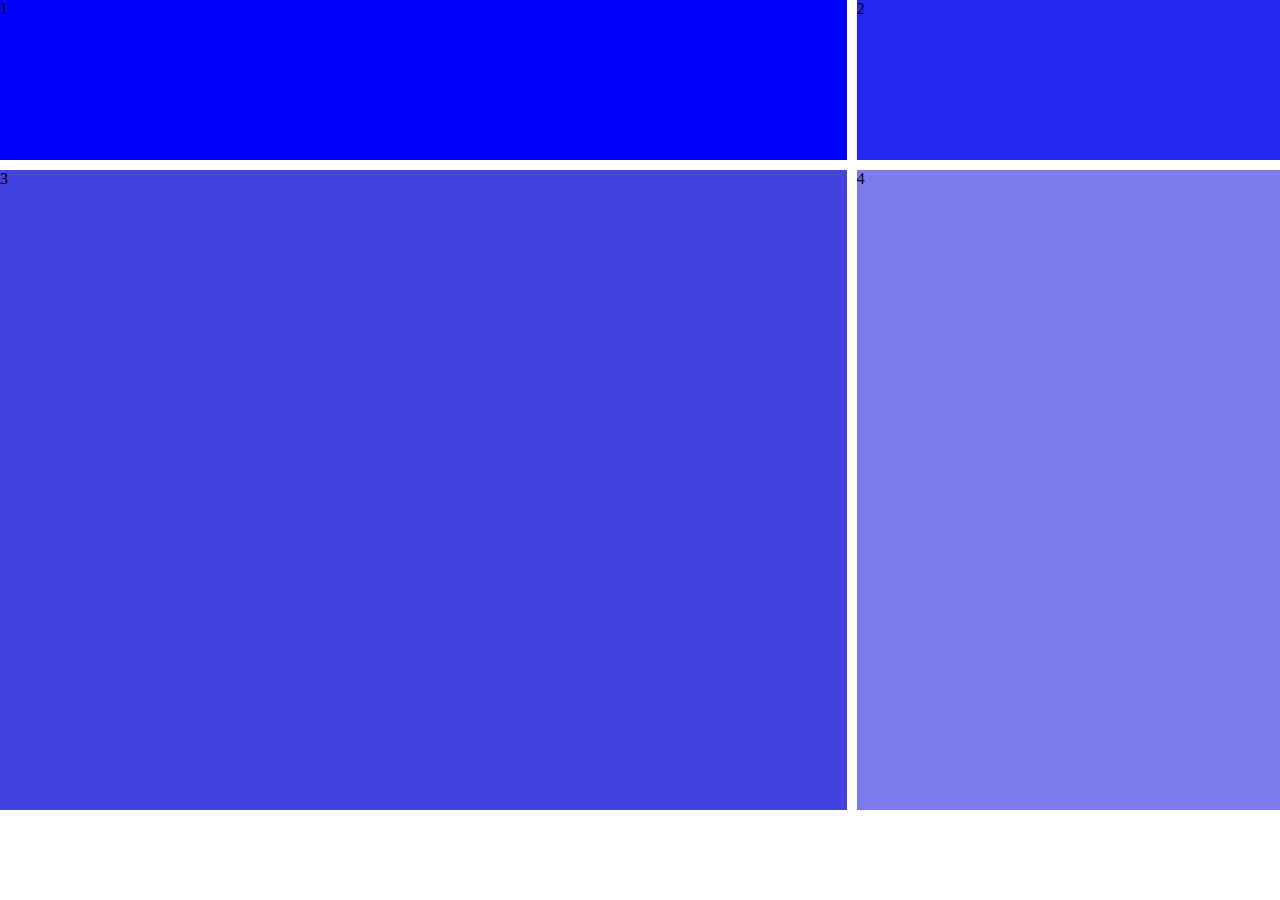
==== index.html @ 8ef40bf5 "subiendo por 1ra vez" ====
<!DOCTYPE html>
<html lang="en">
<head>
    <meta charset="UTF-8">
    <meta http-equiv="X-UA-Compatible" content="IE=edge">
    <meta name="viewport" content="width=device-width, initial-scale=1.0">
    <link rel="stylesheet" href="css/estilos.css">
    <title>Document</title>
</head>
<body>
    <!-- ejemplo de grid -->
    <div class="padre">
        <div class="hijoUno" > 1 </div>
        <div class="hijoDos" > 2 </div>
        <div class="hijoTres" > 3 </div>
        <div class="hijoCuatro" > 4 </div>
    </div>
</body>
</html>
---- css/estilos.css ----
/* reset */

*{
    margin: 0;
    padding: 0;
    box-sizing: border-box;
}

/* propiedades del padre */
.padre{
    height: 800px;
    display: grid;
    grid-template-columns: 2fr 1fr;
    grid-template-rows: 20% 80%;
    gap: 10px;
}

/* propiedades de los hijos */
.hijoUno{
    background-color: blue;
}

.hijoDos{
    background-color: rgb(39, 39, 243);
}

.hijoTres{
    background-color: rgb(67, 67, 224);
}

.hijoCuatro{
    background-color: rgb(123, 123, 237);
}

/* nosotros */

.ejemplo{
    height: 500px;
    background-color: lightblue;
    /* como es el padre, le agregamos el grid */
    display: grid;
    grid-template-columns: 1fr 1fr ;
    grid-template-rows: 1fr 1fr;

    justify-items: center;
    align-items: center;
}

/* propiedades de los hijos */

.imagen-1{
    justify-self: end;
    align-self: end;
}

.imagen-4{
    justify-self: end;
    align-self: end;
}

/* page historia */

.contenedor{
    height: 100vh;
    display: grid;
    grid-template-columns: 1fr 1fr 1.3fr;
    grid-template-rows: 0.4fr 1fr 0.1fr;

    /* sirve para trabajar las areas de mi html */
    grid-template-areas:
        "header header header"
        "main main section"
        "footer footer footer";
}

header{
    background-color: rgb(210, 137, 149);
    grid-area: header;
    display: flex;
}

main{
    background-color: pink;
    grid-area: main;
}

section{
    background-color: rgb(247, 171, 183);
    grid-area: section;
    display: flex;
    flex-direction: column;
}

footer{
    background-color: rgb(177, 75, 92);
    grid-area: footer;
}
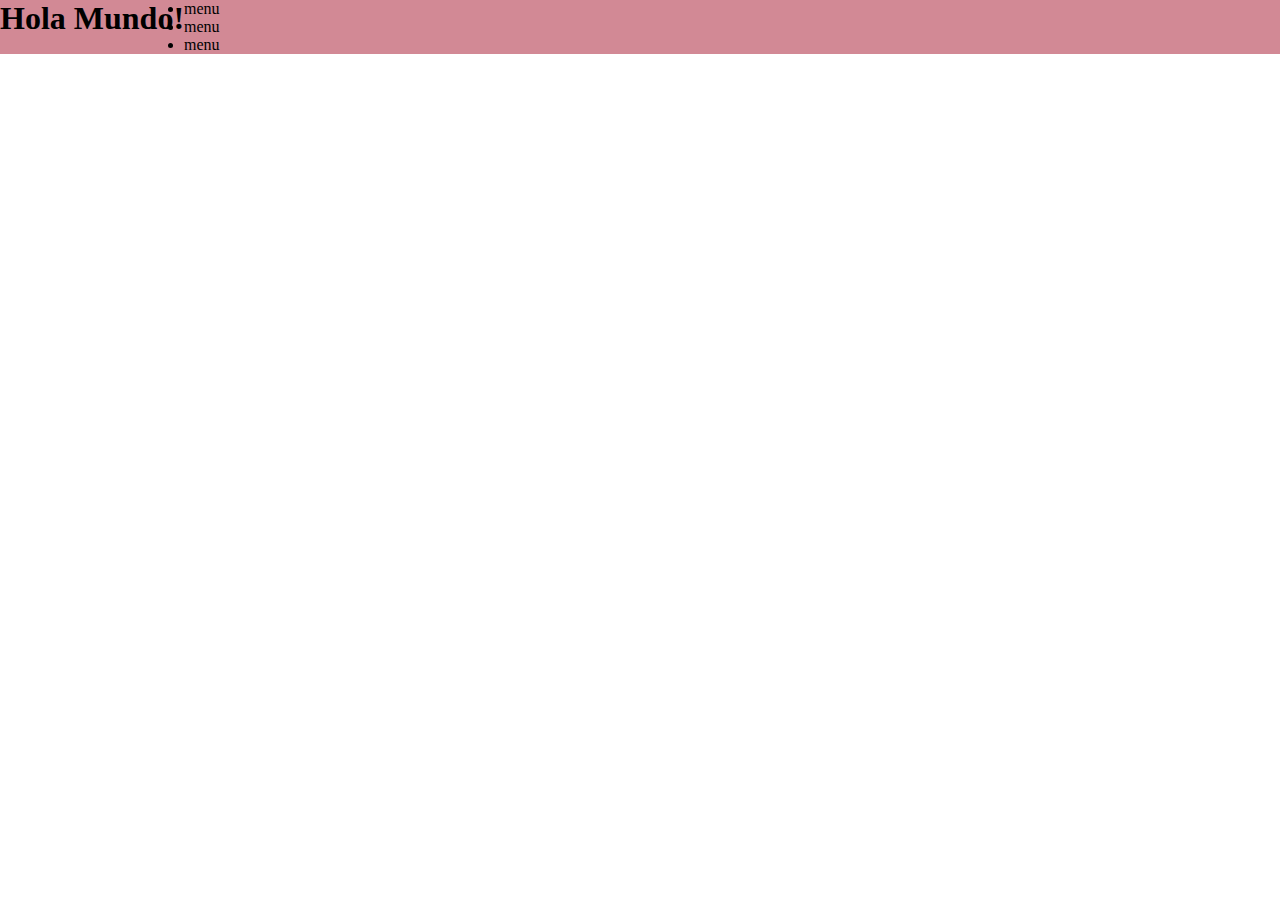
==== commit a9058be5: "cambios en el index" ====
--- a/index.html
+++ b/index.html
@@ -9,11 +9,15 @@
 </head>
 <body>
     <!-- ejemplo de grid -->
-    <div class="padre">
-        <div class="hijoUno" > 1 </div>
-        <div class="hijoDos" > 2 </div>
-        <div class="hijoTres" > 3 </div>
-        <div class="hijoCuatro" > 4 </div>
-    </div>
+    <header>
+        <h1>Hola Mundo!</h1>
+        <nav>
+            <ul>
+                <li>menu</li>
+                <li>menu</li>
+                <li>menu</li>
+            </ul>
+        </nav>
+    </header>
 </body>
 </html>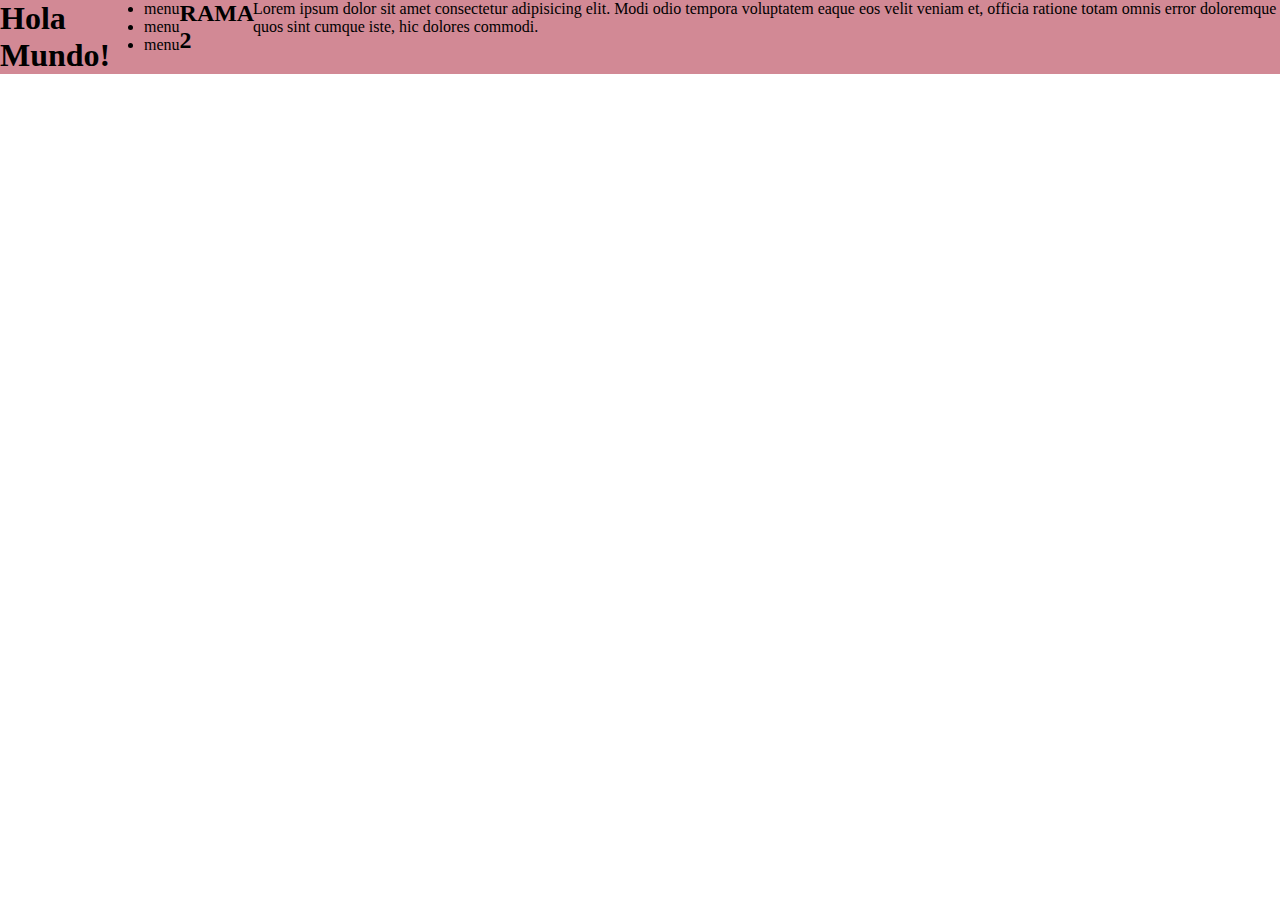
==== commit ad3eb91d: "cambio a rama2" ====
--- a/index.html
+++ b/index.html
@@ -18,6 +18,8 @@
                 <li>menu</li>
             </ul>
         </nav>
+        <h2>RAMA 2</h2>
+        <p>Lorem ipsum dolor sit amet consectetur adipisicing elit. Modi odio tempora voluptatem eaque eos velit veniam et, officia ratione totam omnis error doloremque quos sint cumque iste, hic dolores commodi.</p>
     </header>
 </body>
 </html>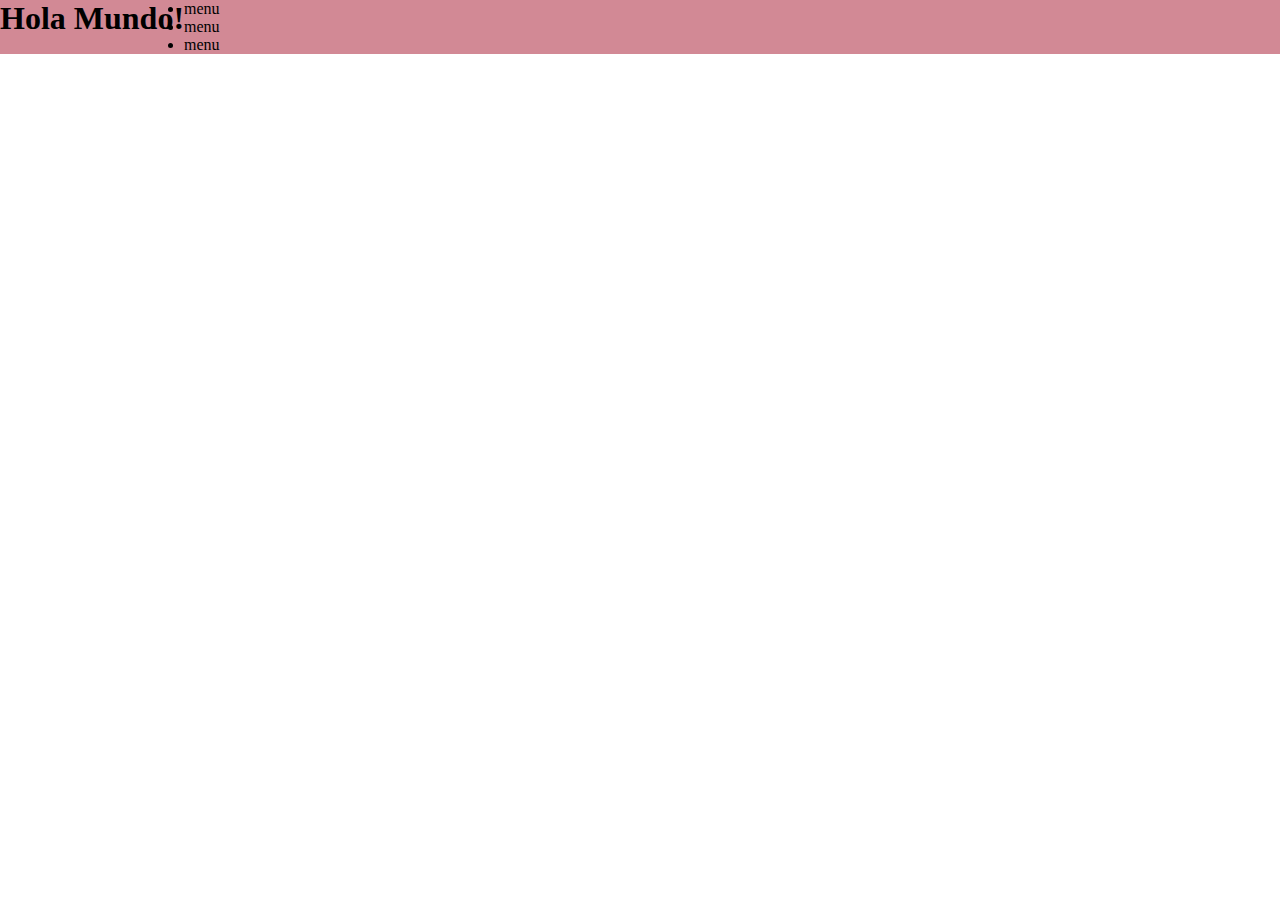
==== commit 049edaff: "Merge a9058be5dc0ccc51b7d3784570f6e0673aa80d79 into 8ef40bf553801891c70e80c42b7034903051c4f7" ====
--- a/index.html
+++ b/index.html
@@ -18,8 +18,6 @@
                 <li>menu</li>
             </ul>
         </nav>
-        <h2>RAMA 2</h2>
-        <p>Lorem ipsum dolor sit amet consectetur adipisicing elit. Modi odio tempora voluptatem eaque eos velit veniam et, officia ratione totam omnis error doloremque quos sint cumque iste, hic dolores commodi.</p>
     </header>
 </body>
 </html>